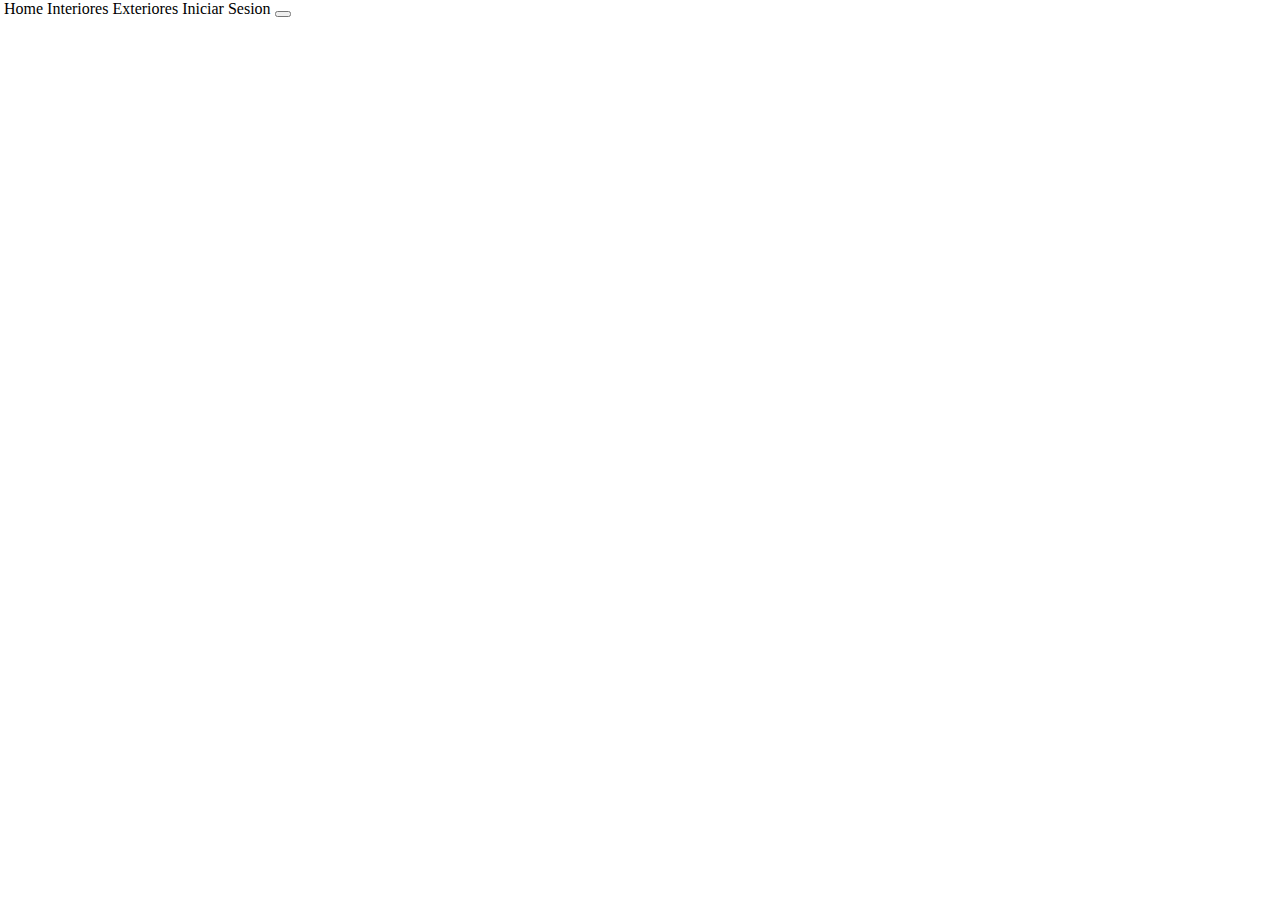
==== index.html @ de08af93 "html 1.0" ====
<!DOCTYPE html>
<html lang="en">
<head>
    <meta charset="UTF-8">
    <meta http-equiv="X-UA-Compatible" content="IE=edge">
    <meta name="viewport" content="width=device-width, initial-scale=1.0">
    <title>Document</title>
    <link rel="stylesheet" href="style.css">
</head>
<body>
    <header>
        <!-- menu -->
        <section class="menu">
            <!-- logo  -->
            <img src="" alt="">
            <!-- links menu -->
            <a href="#">Home</a>
            <a href="#">Interiores</a>
            <a href="#">Exteriores</a>
            <a href="#">Iniciar Sesion</a>
            <!-- boton suscribirse -->
            <button class="boton_suscribete"><a href="#" value="Suscribete"></a></button>
        </section>
    </header>
    <section class="main">
        <!-- banner img -->
       <img src="" alt="" srcset="">
    </section>
</body>
</html>
---- style.css ----
/* CSS MODULAR */

@import "./css/normalize.css";
@import "./css/reset.css";

@import "./css/color.css";
@import "./css/tipografia.css";
@import "./css/grid.css";
@import "./css/layout.css";
@import "./css/mediaquery.css";
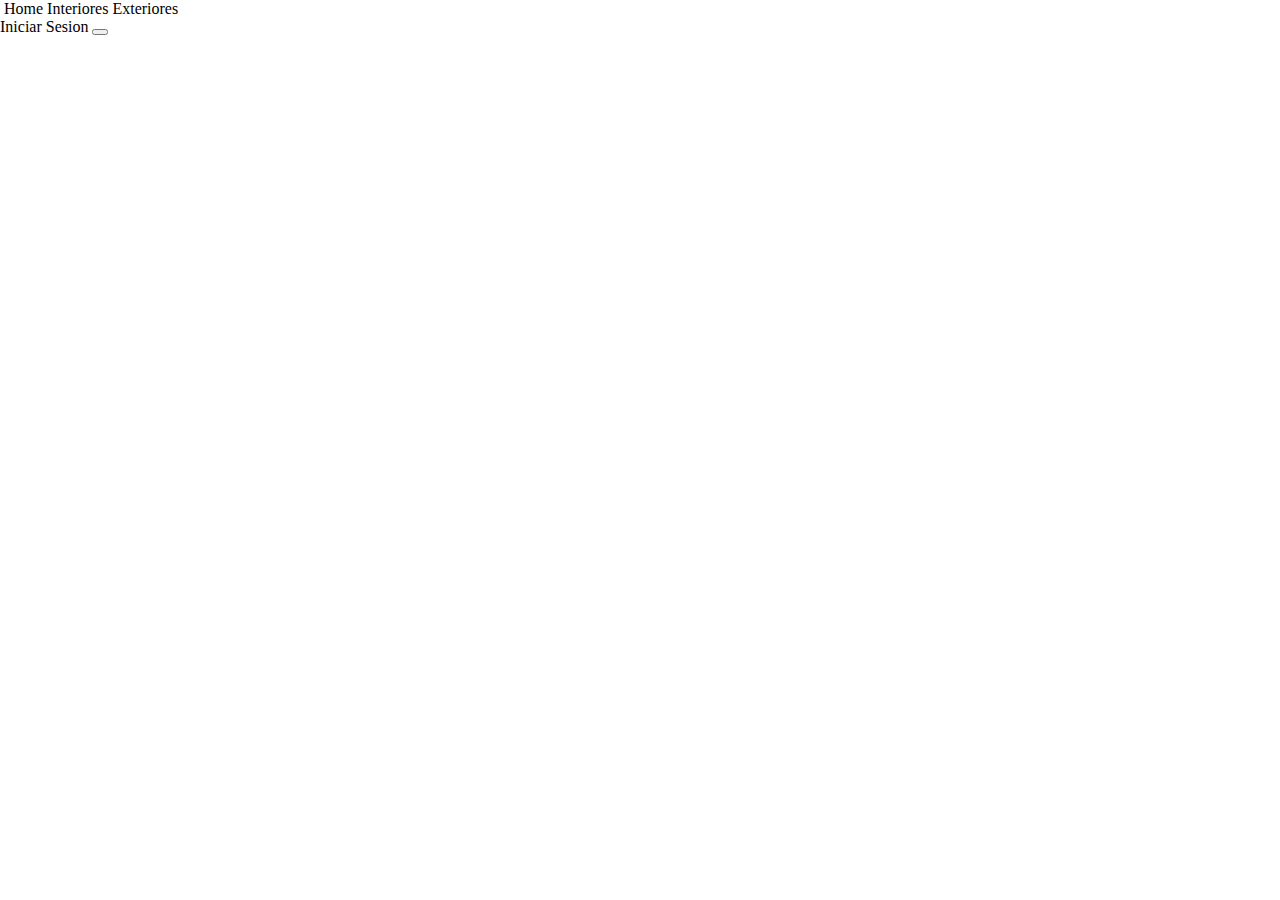
==== commit f84dc5a7: "html 2.0" ====
--- a/index.html
+++ b/index.html
@@ -12,19 +12,22 @@
         <!-- menu -->
         <section class="menu">
             <!-- logo  -->
-            <img src="" alt="">
+            <img src="">
             <!-- links menu -->
             <a href="#">Home</a>
             <a href="#">Interiores</a>
             <a href="#">Exteriores</a>
-            <a href="#">Iniciar Sesion</a>
-            <!-- boton suscribirse -->
+            <!-- seccion inicioSesion y Suscripcion -->
+        </section>
+        <section>
+            <a href="#">Iniciar Sesion</a>    
             <button class="boton_suscribete"><a href="#" value="Suscribete"></a></button>
         </section>
+
     </header>
     <section class="main">
         <!-- banner img -->
-       <img src="" alt="" srcset="">
+       <img src="">
     </section>
 </body>
 </html>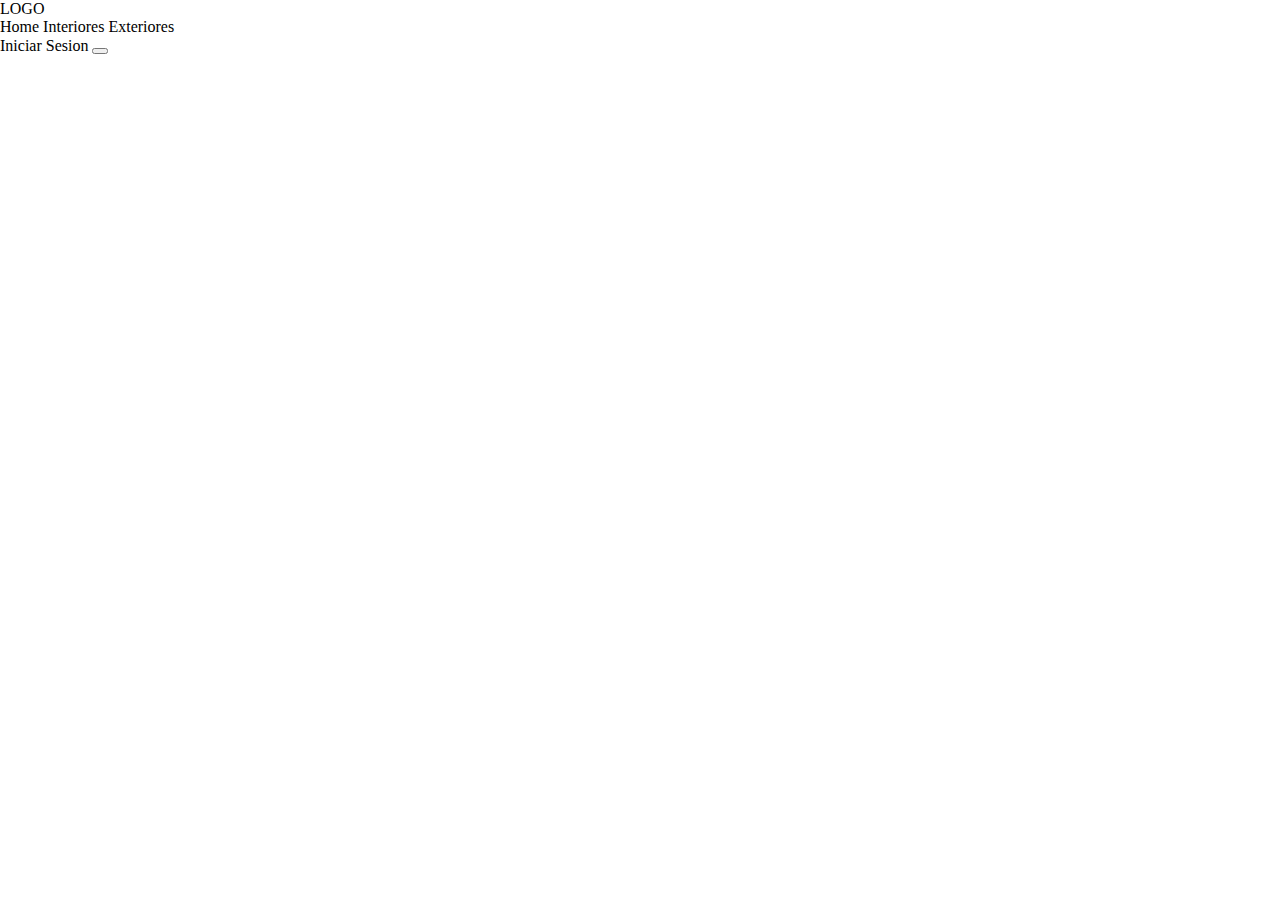
==== commit 9b3fd45c: "html sin img con divs rellenos" ====
--- a/index.html
+++ b/index.html
@@ -12,7 +12,7 @@
         <!-- menu -->
         <section class="menu">
             <!-- logo  -->
-            <img src="">
+            <div class="imgLogo">LOGO</div>
             <!-- links menu -->
             <a href="#">Home</a>
             <a href="#">Interiores</a>
@@ -27,7 +27,7 @@
     </header>
     <section class="main">
         <!-- banner img -->
-       <img src="">
+       <div class="banner_img"></div>
     </section>
 </body>
 </html>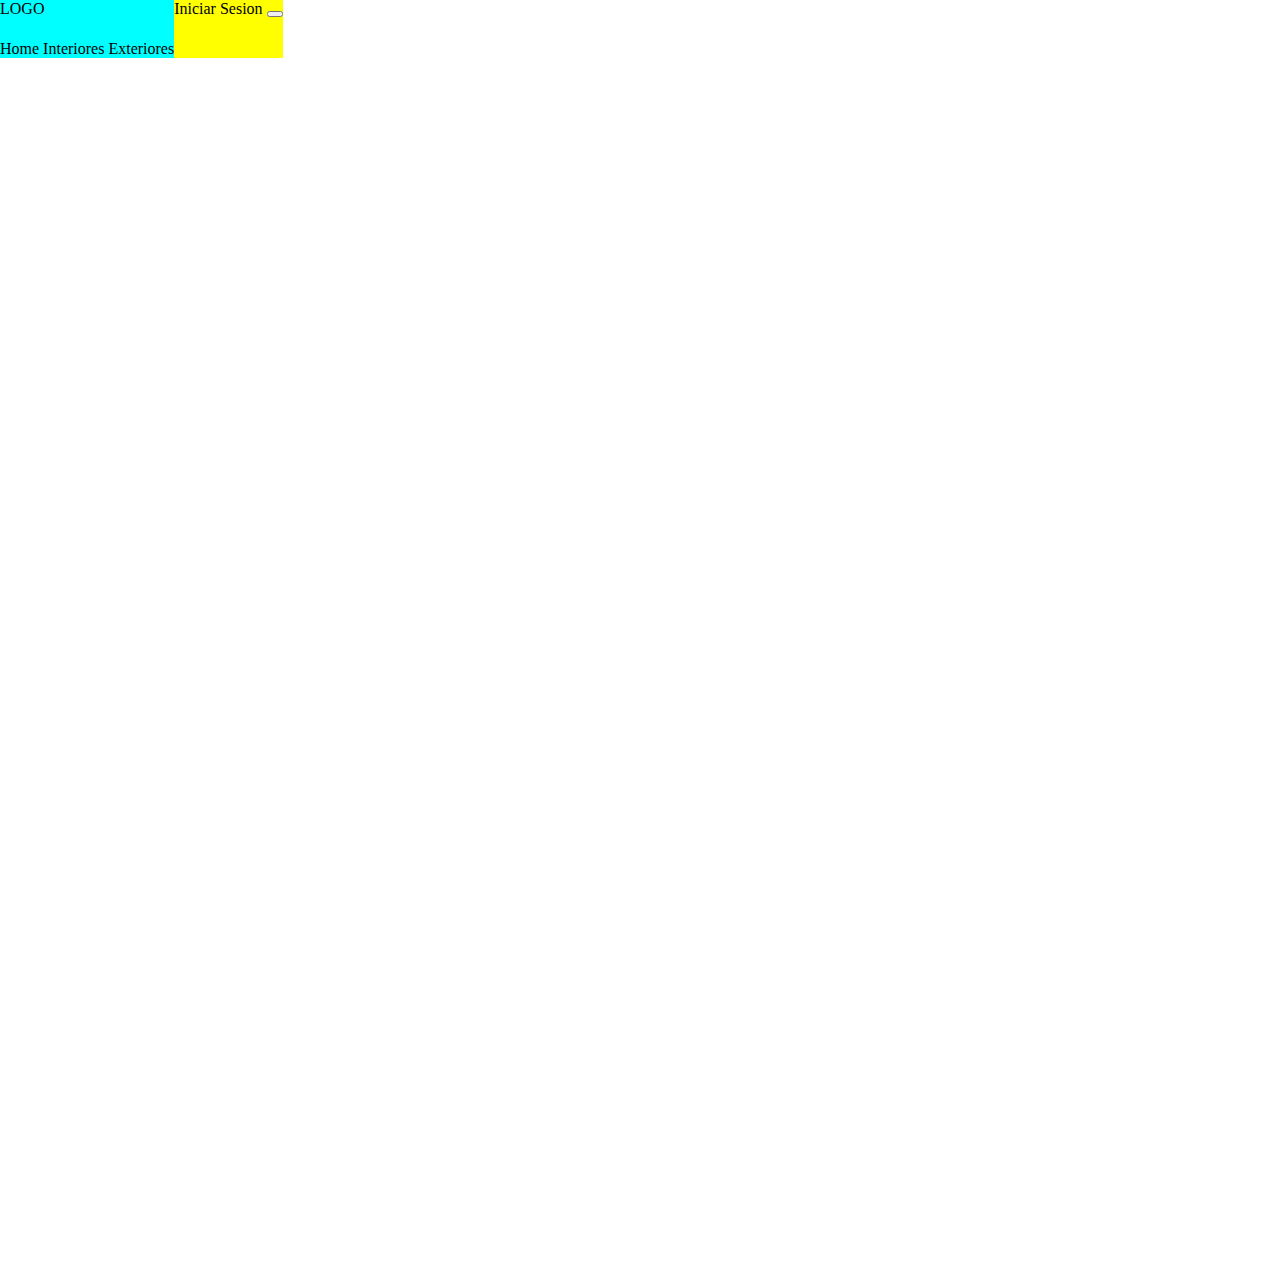
==== commit ab60117c: "previo 1.0" ====
--- a/index.html
+++ b/index.html
@@ -16,10 +16,11 @@
             <!-- links menu -->
             <a href="#">Home</a>
             <a href="#">Interiores</a>
-            <a href="#">Exteriores</a>
-            <!-- seccion inicioSesion y Suscripcion -->
+            <a href="#">Exteriores</a>        
+            
         </section>
-        <section>
+         <!-- seccion inicioSesion y Suscripcion -->
+        <section class="menu__acciones">
             <a href="#">Iniciar Sesion</a>    
             <button class="boton_suscribete"><a href="#" value="Suscribete"></a></button>
         </section>
--- a/style.css
+++ b/style.css
@@ -7,4 +7,36 @@
 @import "./css/tipografia.css";
 @import "./css/grid.css";
 @import "./css/layout.css";
-@import "./css/mediaquery.css";+@import "./css/mediaquery.css";
+
+body{
+    /* altura total dependiendo de los pixeles de la pantalla */
+    height: 100vw;
+}
+header{
+    display:flex;
+    
+}
+.menu{
+    flex-direction: row;
+    background-color: aqua;
+}
+.imgLogo{
+height: 40px;
+width: 40px;
+}
+a{}
+.menu__acciones{
+    background-color: yellow;
+}
+.menu__acciones a{}
+.button_suscribete{
+    padding: 10px;
+    border-radius: 15px;
+}
+.bannerImg{
+    width: 100vw;
+    height: 10vh;
+    background-color: blue
+    ;
+}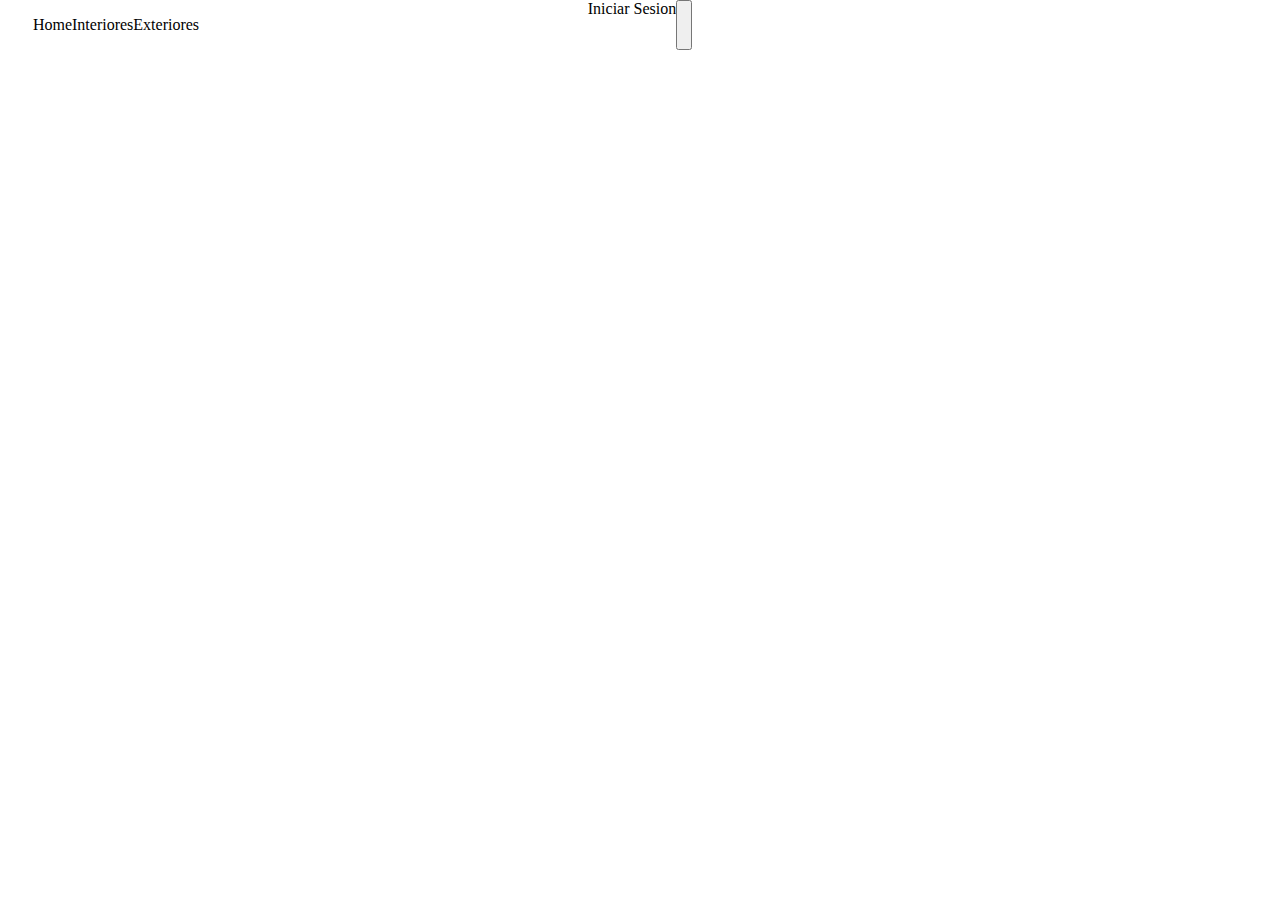
==== commit 09abc14a: "html 1.1" ====
--- a/index.html
+++ b/index.html
@@ -4,31 +4,34 @@
     <meta charset="UTF-8">
     <meta http-equiv="X-UA-Compatible" content="IE=edge">
     <meta name="viewport" content="width=device-width, initial-scale=1.0">
-    <title>Document</title>
+    <title>Home</title>
     <link rel="stylesheet" href="style.css">
 </head>
 <body>
     <header>
-        <!-- menu -->
-        <section class="menu">
-            <!-- logo  -->
-            <div class="imgLogo">LOGO</div>
-            <!-- links menu -->
-            <a href="#">Home</a>
-            <a href="#">Interiores</a>
-            <a href="#">Exteriores</a>        
-            
-        </section>
-         <!-- seccion inicioSesion y Suscripcion -->
-        <section class="menu__acciones">
-            <a href="#">Iniciar Sesion</a>    
-            <button class="boton_suscribete"><a href="#" value="Suscribete"></a></button>
-        </section>
-
+        <div class="menu">
+            <!-- menu -->
+            <section class="menu__izquierda">
+                <!-- logo  -->
+                <a href="index.html"><img src="./img/mobile/logo.svg" class="logo"></a>
+                <!-- links menu -->
+                <ul>   
+                    <li><a href="index.html">Home</a></li>
+                    <li><a href="./html/interiores.html">Interiores</a></li>
+                    <li><a href="./html/exteriores.html">Exteriores</a></li>        
+                </ul>
+            </section>
+            <!-- seccion inicioSesion y Suscripcion -->
+            <section class="menu__derecha">
+                <a href="#">Iniciar Sesion</a>    
+                <button class="boton_suscribete"><a href="./html/crearUsuario.html" value="Suscribete"></a></button>
+            </section>
+        </div>
     </header>
     <section class="main">
         <!-- banner img -->
        <div class="banner_img"></div>
     </section>
+
 </body>
 </html>--- a/style.css
+++ b/style.css
@@ -9,34 +9,38 @@
 @import "./css/layout.css";
 @import "./css/mediaquery.css";
 
-body{
-    /* altura total dependiendo de los pixeles de la pantalla */
-    height: 100vw;
+body{}
+header{}
+.menu{
+
+    /* creo plantilla grid */
+    display: grid;
+    /* genero columnas laterales y central */
+    grid-template-columns: 15vw 70vw 15vw;
+
+
 }
-header{
+.menu__izquierda{
+    /* genero palntilla flex */
+    display: flex;
+    /* le doy valor de fila */
+    flex-direction: row;
+    /* centro los valores */
+    justify-content: center;
+
+}
+ul{
     display:flex;
-    
+    justify-content: space-around;
 }
-.menu{
-    flex-direction: row;
-    background-color: aqua;
+.menu__derecha{
+    /* genero palntilla flex */
+    display: flex;
+    /* centro los valores */
+    justify-content: center;
+
 }
-.imgLogo{
-height: 40px;
-width: 40px;
-}
-a{}
-.menu__acciones{
-    background-color: yellow;
-}
-.menu__acciones a{}
-.button_suscribete{
-    padding: 10px;
-    border-radius: 15px;
-}
-.bannerImg{
-    width: 100vw;
-    height: 10vh;
-    background-color: blue
-    ;
+.logo{
+    width: 25%;
+    height: 25%;
 }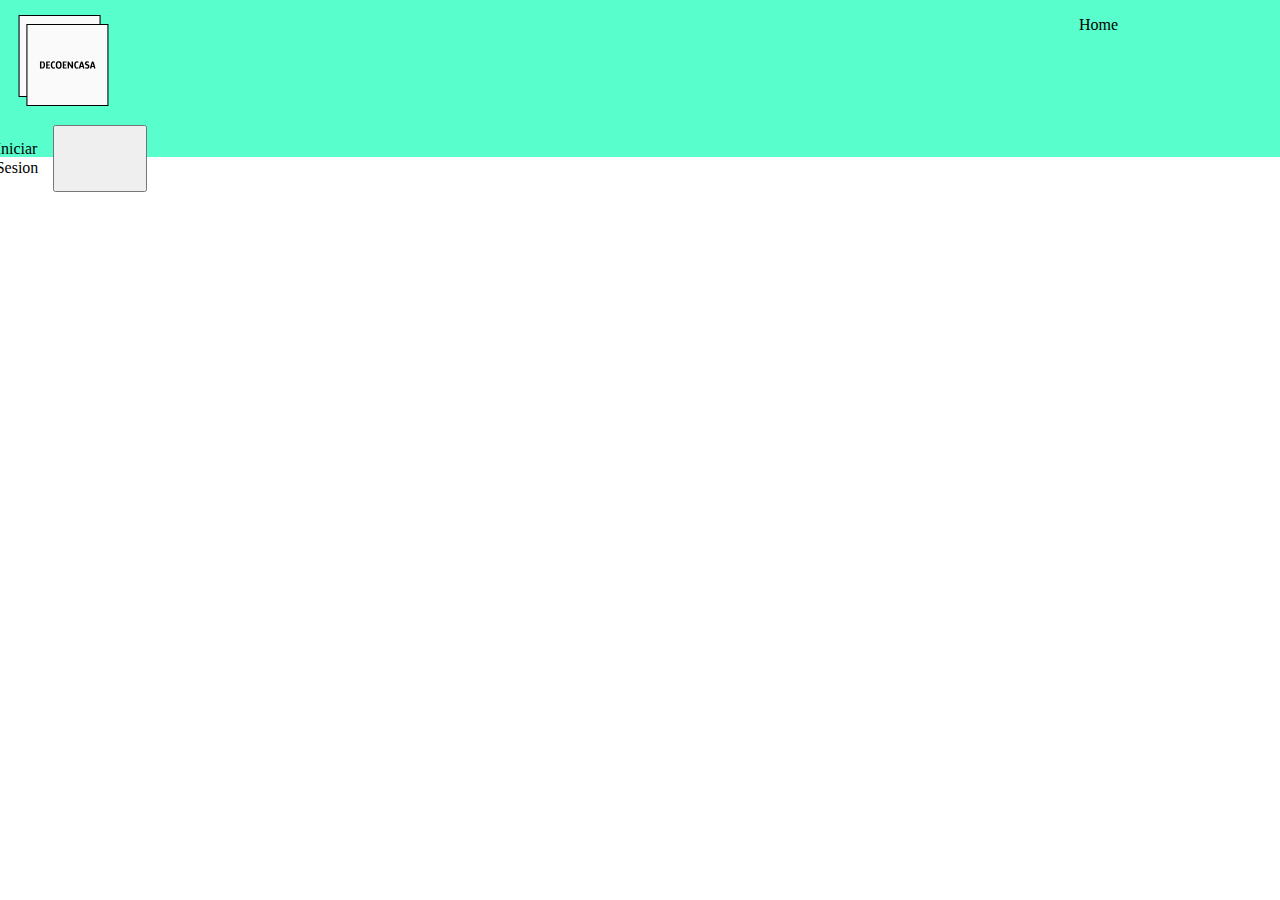
==== commit bffd65c9: "general 1.0" ====
--- a/index.html
+++ b/index.html
@@ -11,10 +11,12 @@
     <header>
         <div class="menu">
             <!-- menu -->
-            <section class="menu__izquierda">
+            
                 <!-- logo  -->
                 <a href="index.html"><img src="./img/mobile/logo.svg" class="logo"></a>
-                <!-- links menu -->
+                <section class="menu__central"></section>
+                <!-- links menu --> 
+                
                 <ul>   
                     <li><a href="index.html">Home</a></li>
                     <li><a href="./html/interiores.html">Interiores</a></li>
--- a/style.css
+++ b/style.css
@@ -9,38 +9,60 @@
 @import "./css/layout.css";
 @import "./css/mediaquery.css";
 
-body{}
-header{}
+body{
+    height: auto;
+}
+
+header{
+    height: 157px;
+    background-color: #58FFCD;
+}
+
 .menu{
 
     /* creo plantilla grid */
     display: grid;
     /* genero columnas laterales y central */
-    grid-template-columns: 15vw 70vw 15vw;
+    grid-template-columns: 10vw 70vw 20vw;
 
 
 }
-.menu__izquierda{
+
+.logo{
+    width:97px;
+    height: 91px;
+}
+
+.menu__central{
+    height: 100%;
     /* genero palntilla flex */
     display: flex;
     /* le doy valor de fila */
     flex-direction: row;
     /* centro los valores */
     justify-content: center;
-
+    gap: 26%;
 }
 ul{
     display:flex;
-    justify-content: space-around;
+    justify-content: space-between;
+    gap: 10rem;
 }
+
+li{
+    align-items: center;
+}
+
 .menu__derecha{
-    /* genero palntilla flex */
     display: flex;
-    /* centro los valores */
     justify-content: center;
+}
 
+a{
+    padding:15px;
+    text-decoration: none;
+    color: black;
 }
-.logo{
-    width: 25%;
-    height: 25%;
-}+button{
+    padding: 10px 30px;
+}
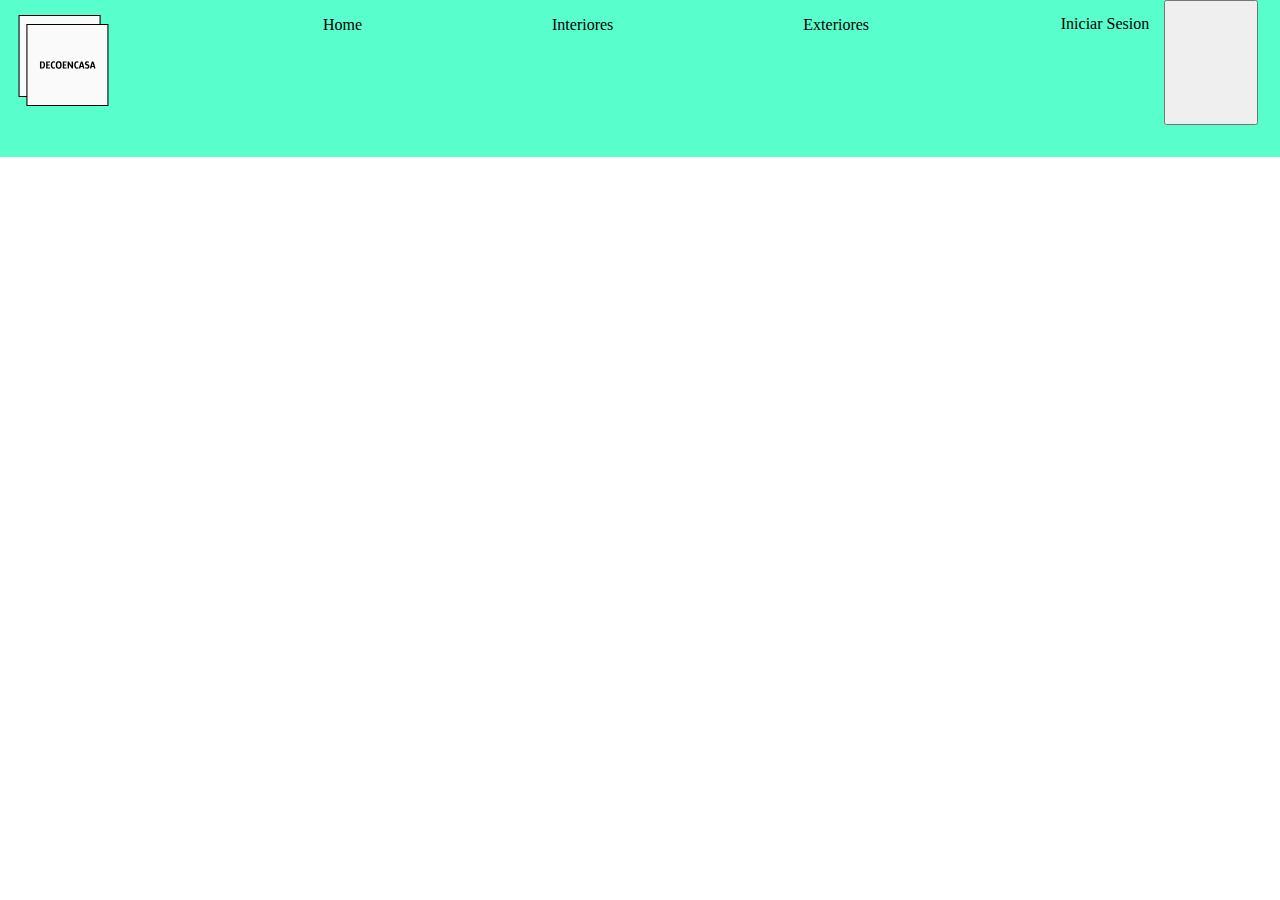
==== commit 5c3f6430: "general 1.0" ====
--- a/index.html
+++ b/index.html
@@ -9,23 +9,21 @@
 </head>
 <body>
     <header>
-        <div class="menu">
-            <!-- menu -->
-            
+        <!-- menu -->  
+        <div class="menu">                      
                 <!-- logo  -->
-                <a href="index.html"><img src="./img/mobile/logo.svg" class="logo"></a>
-                <section class="menu__central"></section>
-                <!-- links menu --> 
-                
+            <a href="index.html"><img src="./img/mobile/logo.svg" class="logo"></a>
+            <section class="menu__central">
+                <!-- links menu -->                
                 <ul>   
                     <li><a href="index.html">Home</a></li>
                     <li><a href="./html/interiores.html">Interiores</a></li>
                     <li><a href="./html/exteriores.html">Exteriores</a></li>        
                 </ul>
             </section>
-            <!-- seccion inicioSesion y Suscripcion -->
+            <!-- seccion inicio de sesion y suscripcion -->
             <section class="menu__derecha">
-                <a href="#">Iniciar Sesion</a>    
+                <a href="./html/inicioSesion.html">Iniciar Sesion</a>    
                 <button class="boton_suscribete"><a href="./html/crearUsuario.html" value="Suscribete"></a></button>
             </section>
         </div>
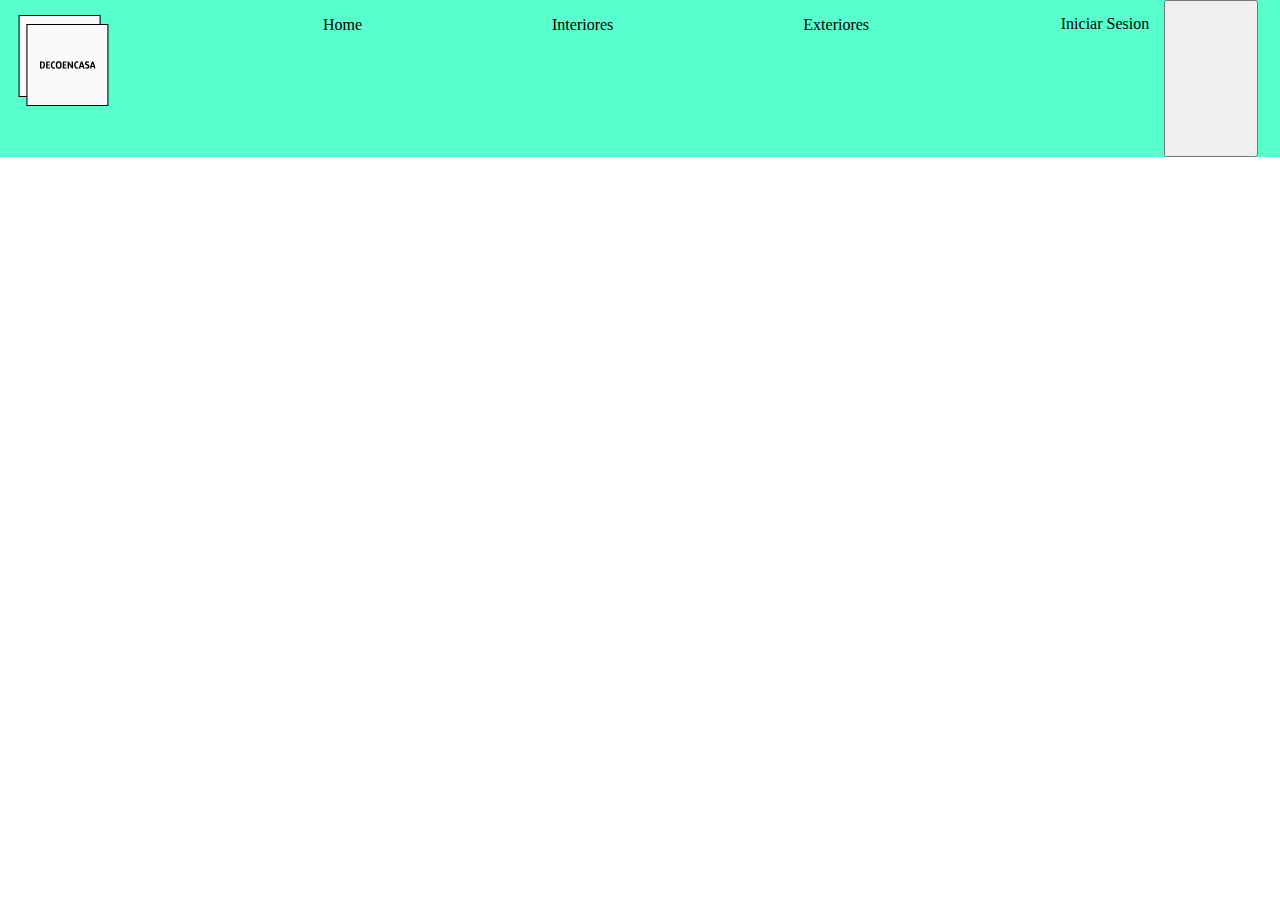
==== commit b24be204: "1.1.1" ====
--- a/index.html
+++ b/index.html
@@ -1,3 +1,6 @@
+
+<!-- README   stackedit.io    -->
+
 <!DOCTYPE html>
 <html lang="en">
 <head>
--- a/style.css
+++ b/style.css
@@ -9,6 +9,9 @@
 @import "./css/layout.css";
 @import "./css/mediaquery.css";
 
+
+/* HEADER GENERAL */
+
 body{
     height: auto;
 }
@@ -19,7 +22,7 @@
 }
 
 .menu{
-
+    height: 100%;
     /* creo plantilla grid */
     display: grid;
     /* genero columnas laterales y central */
@@ -66,3 +69,18 @@
 button{
     padding: 10px 30px;
 }
+
+/* INICIO SESION */
+
+.pantalla_inicioSesion{
+    width: 816px;
+    height: 623px;
+    display: grid;
+    grid-template-columns: 3;
+    background-color: #C6B6B6;
+}
+
+form{
+    grid-column: 2/3;
+    
+}
